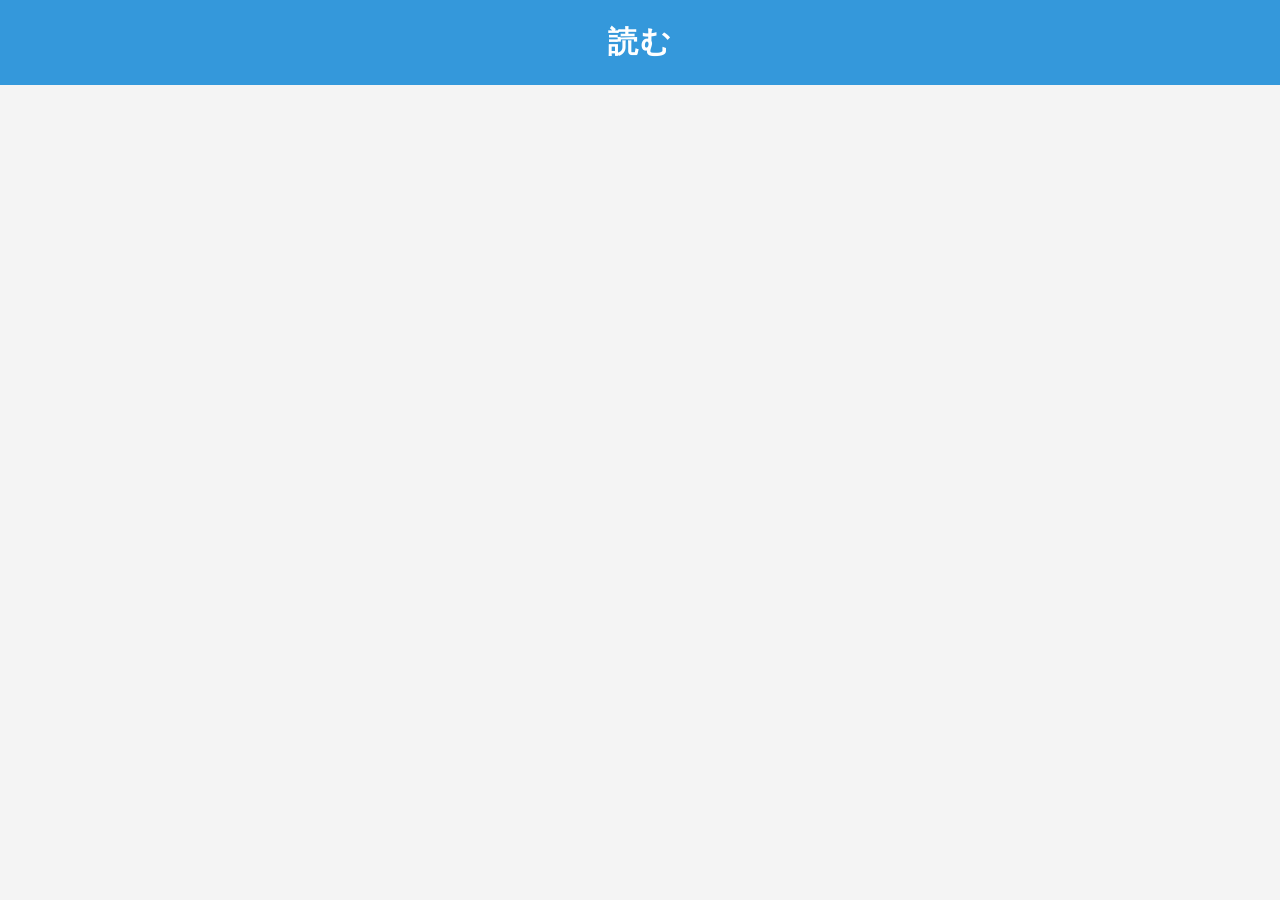
==== read/index.html @ 4eefadb9 "Add initial HTML structure for read page" ====
<!DOCTYPE html>
<html lang="ja">
<head>
  <meta charset="UTF-8">
  <meta name="viewport" content="width=device-width, initial-scale=1.0">
  <link rel="stylesheet" href="/read/css/v1/style.css">
  <title>読む</title>
  <style>
    body { font-family: Arial, sans-serif; background: #f4f4f4; margin: 0; }
    header { background: #3498db; color: #fff; font-size: 30px; font-weight: bold; text-align: center; padding: 22px; letter-spacing : 1.5px; margin-bottom: 30px; }
  </style>
</head>
<body>
  <header>読む</header>
  <div id="content"></div>
  <script src="/read/javascript/cdn/v1/script.js"></script>
  <script src="/read/javascript/render/read/script.js"></script>
</body>
</html>
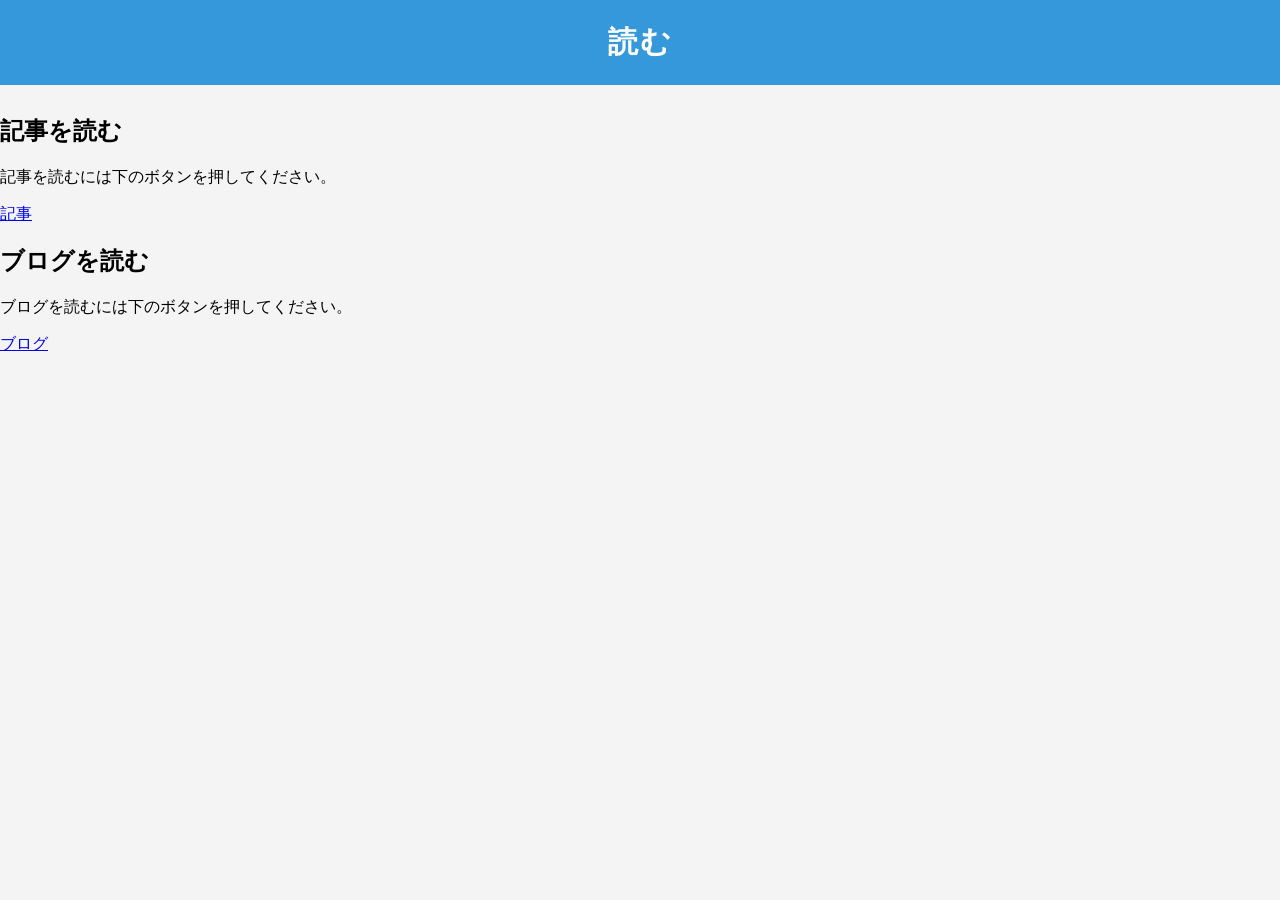
==== commit 2149f93f: "Enhance index.html with article and blog sections Added content sections for articles and blogs with" ====
--- a/read/index.html
+++ b/read/index.html
@@ -12,8 +12,21 @@
 </head>
 <body>
   <header>読む</header>
-  <div id="content"></div>
-  <script src="/read/javascript/cdn/v1/script.js"></script>
-  <script src="/read/javascript/render/read/script.js"></script>
+  <div id="content">
+    <div class="z-container z-mt-3">
+      <div class="z-card z-fade-in">
+        <h2 class="z-fs-2">記事を読む</h2>
+        <p class="z-text-muted z-mt-1">記事を読むには下のボタンを押してください。</p>
+        <a href="/read/read/article" class="z-btn z-btn-primary z-mt-2">記事</a>
+      </div>
+    </div>
+    <div class="z-container z-mt-3">
+      <div class="z-card z-fade-in">
+        <h2 class="z-fs-2">ブログを読む</h2>
+        <p class="z-text-muted z-mt-1">ブログを読むには下のボタンを押してください。</p>
+        <a href="/read/read/blog" class="z-btn z-btn-primary z-mt-2">ブログ</a>
+      </div>
+    </div>
+  </div>
 </body>
 </html>
